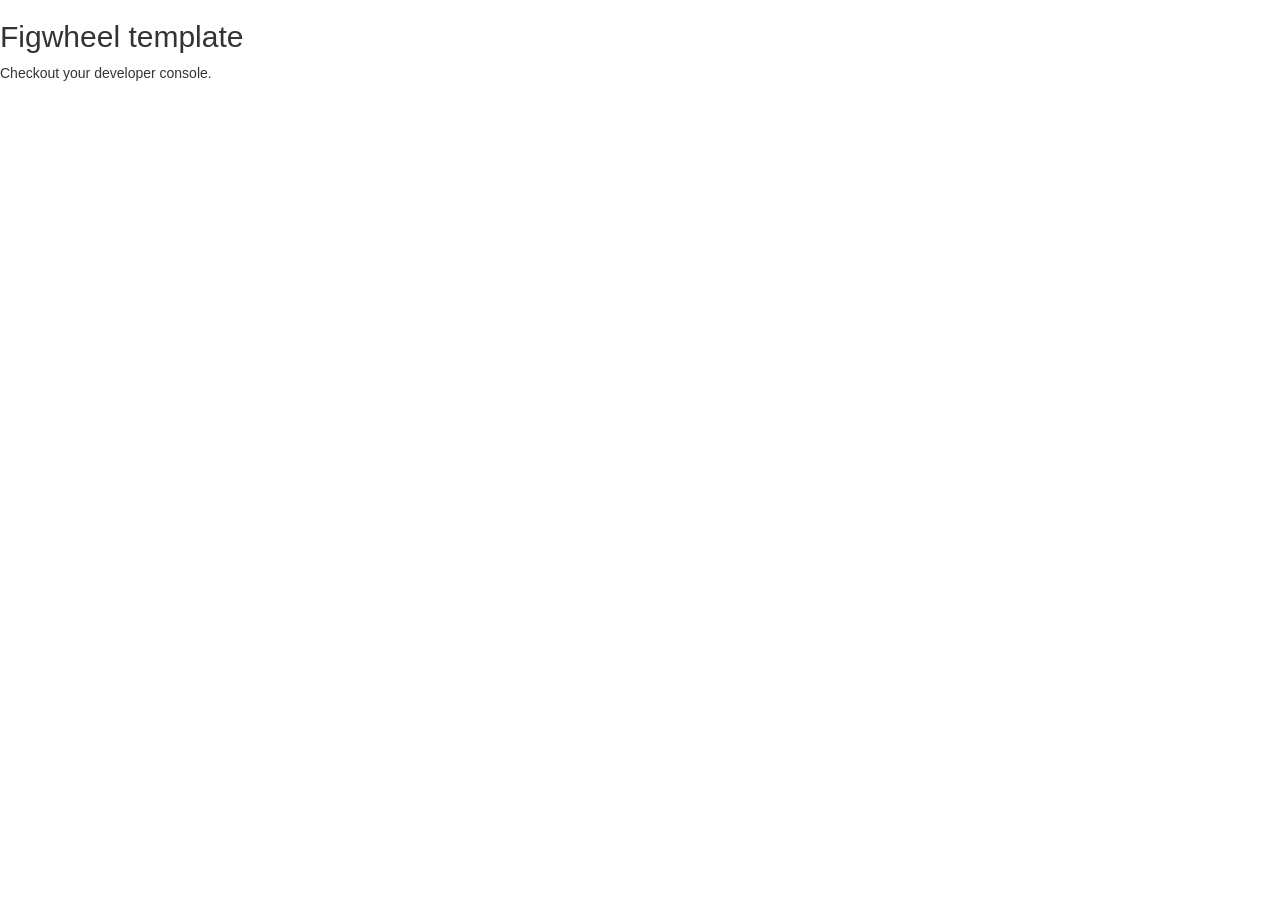
==== resources/public/index.html @ bde85e55 "First Commit" ====
<!DOCTYPE html>
<html>
  <head>
    <meta charset="UTF-8">
    <meta name="viewport" content="width=device-width, initial-scale=1">
    <link href='https://fonts.googleapis.com/css?family=Open+Sans&subset=latin,cyrillic' rel='stylesheet' type='text/css'>
    <link href="css/bootstrap.min.css" rel="stylesheet"/>
    <link href="css/custom.css" rel="stylesheet"/>
    <link href="https://maxcdn.bootstrapcdn.com/font-awesome/4.3.0/css/font-awesome.min.css" rel="stylesheet">
  </head>
  <body>
    <div id="app">
      <h2>Figwheel template</h2>
      <p>Checkout your developer console.</p>
    </div>
    <script type="text/javascript" src="js/jquery-2.1.3.js"></script>
    <script type="text/javascript" src="js/bootstrap.min.js"></script>
    <script type="text/javascript" src="js/compiled/jira.js" ></script>

  </body>
</html>
---- resources/public/css/custom.css ----
/* some custom style here to overwrite bootstrap min.css */

/*
body {
    position: relative;}
*/

.navbar-form{
    margin-right: 15px;}

.jumbotron {
   font-family: 'Open Sans', sans-serif;
   /* margin-top: 50px;
    margin-bottom: 40px; */
    padding-top: 50px;
   background-image: url(../images/cat_bgrd.jpg);}

.btn-lg {
    font-size: 20px;}



.login-section {
    background-image: url(../images/018.jpg);
    background-size: cover;
    background-repeat: no-repeat;
    background-position: center;
    position: absolute;
    height: 100%;
    width: 100%}

.login-card {
    background: rgba(255, 255, 255, 0.7);
    border: 1px solid #cccccc;
    padding: 10px 20px 50px 20px;
    margin-top: 20%;
     /*position: fixed;
          top: 340px;
          left: 42%; */
    }

.footer {
    margin-left: 10%;
    color: #ddd;}

.card {
    background: rgba(252, 252, 252, 0.87);
    border: 1px solid #cccccc;
    padding: 5px 10px 10px;
    margin-bottom: 20px;
    margin-top: 20px}

.tickets {
    background: #eee;}

.tt-header{
    padding-top: 20px;
    padding-bottom: 20px;}


.card-section {
    margin-bottom: 30px;}


.glyphicon {
    margin-left: 5px;
    margin-right: 5px;
    font-size: 17px;}

.glyphicon-pencil {
    opacity: 0.8;}


.form-group.required .control-label:before {
    color: #d00;
    content: "*";
    position: absolute;
    margin-left: -10px;
    top:7px;}

.modal-footer{
    margin-bottom: -15px;}

.white{
    color: #fff;}

.red {
    color: red; }

.orange {
    color: orange;}

.green {
    color: #5cb85c;}

.blue {
    color: #337AB7;}

#hello {
    margin-top: 42px;}

.bottom-align-text {
    position: absolute;
    bottom: 25px;
  }

.checkbox-inline {
    font-size: 14px;
    padding-right: 20px;}

.filter-section{
    background-color: rgba(192,192,192,0.3);
    padding-top: 15px;}

.list-group-item {
    border-size: 0px;
    text-size: 12px;
    background-color: rgba(192,192,192,0.3);
  }

.sub-header {
    margin-bottom: 20px;}


/* MODAL */

.alert {
      padding-top: 20px;
      padding-bottom: 20px;
      background: #fff;
      border-radius: 5px;
      border-color: red;
      position: fixed;
      top: 20px;
      left: 42%;
      width: 200px;
      transition: all 5s ease-in-out;
      opacity: 0.8;
      }


.overlay {
  position: fixed;
  top: 0;
  bottom: 0;
  left: 0;
  right: 0;
  background: rgba(0, 0, 0, 0.6);
  transition: opacity 200ms;
  opacity: 1;
  z-index: 10000;
  }


.popup {
  margin: 10% auto;
  padding-top: 20px;
  padding-bottom: 20px;
  background: #fff;
  border-radius: 5px;
  width: 600px;
  position: relative;
  transition: all 5s ease-in-out;
  box-shadow: 0px 0px 50px 5px black;
  }

.popup-header {
  border-bottom-width: 1px;
  border-bottom-style: solid;
  border-bottom-color: rgb(229, 229, 229);
  padding-left: 20px;
  padding-right: 20px;
  }

.popup-header h3 {
  margin-top: 0;
  }

.popup-header .close {
  position: absolute;
  top: 20px;
  right: 30px;
  transition: all 200ms;
  font-size: 30px;
  font-weight: bold;
  text-decoration: none;
  color: #333;
  line-height: 0.7;
  }

.popup .close:hover {
  color: red;
  }

.popup-content {
  max-height: 30%;
  overflow: auto;
  padding-top: 15px;
  padding-bottom: 15px;
  padding-left: 20px;
  padding-right: 20px;
  }

.popup-footer {
  border-top-width: 1px;
  border-top-style: solid;
  border-top-color: rgb(229, 229, 229);
  padding-top: 15px;
  padding-left: 10px;
  padding-right: 10px;
  text-align: right;
  }

/* .btn {
  margin-left: 10px;
  margin-right: 10px;
  }
*/
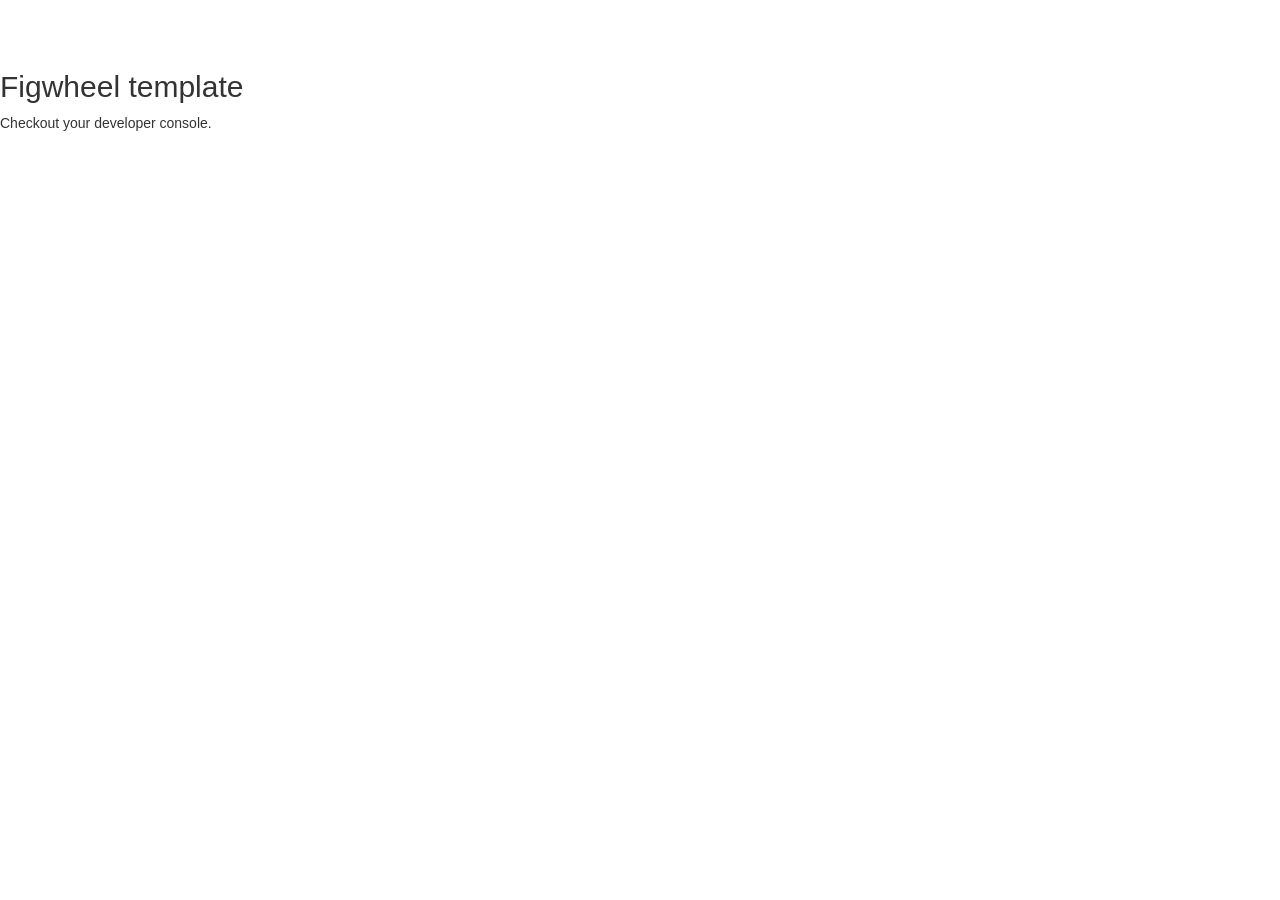
==== commit 646eca10: "SandBox added, issues fixed" ====
--- a/resources/public/index.html
+++ b/resources/public/index.html
@@ -5,8 +5,14 @@
     <meta name="viewport" content="width=device-width, initial-scale=1">
     <link href='https://fonts.googleapis.com/css?family=Open+Sans&subset=latin,cyrillic' rel='stylesheet' type='text/css'>
     <link href="css/bootstrap.min.css" rel="stylesheet"/>
+    <link href="css/bootstrap.css" rel="stylesheet"/>
+    <link href="css/1-col-portfolio.css" rel="stylesheet"/>
+    <link href="css/jumbotron.css" rel="stylesheet"/>
+
     <link href="css/custom.css" rel="stylesheet"/>
+
     <link href="https://maxcdn.bootstrapcdn.com/font-awesome/4.3.0/css/font-awesome.min.css" rel="stylesheet">
+    <link href="https://fonts.googleapis.com/icon?family=Material+Icons" rel="stylesheet">
   </head>
   <body>
     <div id="app">
--- a/resources/public/css/1-col-portfolio.css
+++ b/resources/public/css/1-col-portfolio.css
@@ -0,0 +1,13 @@
+/*!
+ * Start Bootstrap - 1 Col Portfolio HTML Template (http://startbootstrap.com)
+ * Code licensed under the Apache License v2.0.
+ * For details, see http://www.apache.org/licenses/LICENSE-2.0.
+ */
+
+body {
+    padding-top: 70px; /* Required padding for .navbar-fixed-top. Remove if using .navbar-static-top. Change if height of navigation changes. */
+}
+
+footer {
+    margin: 50px 0;
+}
--- a/resources/public/css/jumbotron.css
+++ b/resources/public/css/jumbotron.css
@@ -0,0 +1,5 @@
+/* Move down content because we have a fixed navbar that is 50px tall */
+body {
+  padding-top: 50px;
+  padding-bottom: 20px;
+}
--- a/resources/public/css/custom.css
+++ b/resources/public/css/custom.css
@@ -1,22 +1,57 @@
 /* some custom style here to overwrite bootstrap min.css */
 
+/* COLORS */
+
+body {font-family: 'Open Sans', sans-serif;}
+
+
+.div {
+ padding: 0px;}
+
+
+.white{
+    color: #fff;}
+
+.red {
+    color: red; }
+
+.orange {
+    color: orange;}
+
+.green {
+    color: #5cb85c;}
+
+.blue {
+    color: #337AB7;}
+
+
+.navbar-right{
+    margin-right: 15px;}
+
+
+.navbar-text{
+    margin-left: 15px;}
+
 /*
-body {
-    position: relative;}
-*/
-
-.navbar-form{
-    margin-right: 15px;}
-
 .jumbotron {
    font-family: 'Open Sans', sans-serif;
    /* margin-top: 50px;
-    margin-bottom: 40px; */
+    margin-bottom: 40px;
     padding-top: 50px;
-   background-image: url(../images/cat_bgrd.jpg);}
+   background-image: url(../images/cat_bgrd.jpg);}*/
 
 .btn-lg {
     font-size: 20px;}
+
+/*
+#admin {
+    margin-top: 60px;}
+*/
+
+
+#selected {
+    border: 2px solid red;}
+
 
 
 
@@ -62,14 +97,41 @@
     margin-bottom: 30px;}
 
 
+/* ICONS */
+
+
 .glyphicon {
     margin-left: 5px;
     margin-right: 5px;
-    font-size: 17px;}
+    /*font-size: 17px;*/}
 
 .glyphicon-pencil {
     opacity: 0.8;}
 
+.glyphicon.arrow{
+   opacity: 0.3;
+   margin: 0px;}
+
+.glyphicon.arrow.pressed {
+    opacity: 1;
+    color: red;}
+
+.column-title {
+    margin-right: 10px;}
+
+
+.dashboard-icon {
+    font-size: 120px;
+    color: #ADACAC;}
+
+.dashboard-icon.pressed {
+    font-size: 120px;
+    color: #FFA900;}
+
+
+
+
+/* FORMS */
 
 .form-group.required .control-label:before {
     color: #d00;
@@ -81,23 +143,10 @@
 .modal-footer{
     margin-bottom: -15px;}
 
-.white{
-    color: #fff;}
-
-.red {
-    color: red; }
-
-.orange {
-    color: orange;}
-
-.green {
-    color: #5cb85c;}
-
-.blue {
-    color: #337AB7;}
-
+/*
 #hello {
     margin-top: 42px;}
+*/
 
 .bottom-align-text {
     position: absolute;
@@ -124,19 +173,20 @@
 
 /* MODAL */
 
-.alert {
+.alert-error {
       padding-top: 20px;
       padding-bottom: 20px;
-      background: #fff;
-      border-radius: 5px;
-      border-color: red;
       position: fixed;
       top: 20px;
-      left: 42%;
-      width: 200px;
       transition: all 5s ease-in-out;
-      opacity: 0.8;
+      opacity: 1;
+      z-index: 1000;
       }
+
+.div#alert-warning {
+    padding: 20px;
+    text-align: center;
+    }
 
 
 .overlay {
@@ -148,7 +198,7 @@
   background: rgba(0, 0, 0, 0.6);
   transition: opacity 200ms;
   opacity: 1;
-  z-index: 10000;
+  z-index: 100000;
   }
 
 
@@ -164,6 +214,17 @@
   box-shadow: 0px 0px 50px 5px black;
   }
 
+.moms-popup {
+   margin-top: 10%;
+   padding-top: 10px;
+   padding-bottom: 10px;
+   background: #FFCD5B;
+   border-radius: 10px;
+   transition: all 1s ease-in-out;
+   box-shadow: 0px 0px 50px 5px white;
+   }
+
+
 .popup-header {
   border-bottom-width: 1px;
   border-bottom-style: solid;
@@ -172,25 +233,42 @@
   padding-right: 20px;
   }
 
+.moms-header {
+  border-bottom-width: 1px;
+  border-bottom-style: dashed;
+  border-bottom-color: white;
+  padding-left: 20px;
+  padding-right: 20px;
+  color: white;
+  font-size: 17px;}
+
+
 .popup-header h3 {
   margin-top: 0;
   }
 
-.popup-header .close {
+
+.close:hover {
+  color: red;
+  }
+
+.popup .close {
   position: absolute;
   top: 20px;
   right: 30px;
+  font-size: 30px;
+  line-height: 0.7;
+  }
+
+#X {
+  position: relative;
+  top: 0px;
+  right: 0px;
+  line-height: 0.7;
+  padding-left: 10px;
+  font-size: 21px;
   transition: all 200ms;
-  font-size: 30px;
-  font-weight: bold;
-  text-decoration: none;
-  color: #333;
-  line-height: 0.7;
-  }
-
-.popup .close:hover {
-  color: red;
-  }
+    }
 
 .popup-content {
   max-height: 30%;
@@ -203,16 +281,193 @@
 
 .popup-footer {
   border-top-width: 1px;
-  border-top-style: solid;
-  border-top-color: rgb(229, 229, 229);
+  border-top-style: dashed;
+  border-top-color: white;
   padding-top: 15px;
   padding-left: 10px;
   padding-right: 10px;
   text-align: right;
   }
 
+.moms-footer {
+    border-top-width: 1px;
+    border-top-style: dashed;
+    border-top-color: white;
+    padding-top: 15px;
+    padding-left: 10px;
+    padding-right: 10px;
+    text-align: right;
+    background-image: url(../images/duck.png);
+    background-size: cover;
+    background-repeat: no-repeat;
+    background-position: left;
+
+    }
+
+#lang {
+    margin-right: 10px;
+    background-color: #fcf8e3;}
+
+.active#lang {
+    background-color: #d9edf7;}
+
+
+
 /* .btn {
   margin-left: 10px;
   margin-right: 10px;
   }
-*/+
+.pressed {
+    color: red}
+*/
+
+/* MOMSAPP */
+
+.moms {
+    background-image: url(../images/035.jpg);
+    background-size: cover;
+    background-repeat: no-repeat;
+    background-position: left;
+    position: absolute;
+    height: 100%;
+    width: 100%
+    /* box-shadow: 0 4px 8px 0 rgba(0, 0, 0, 0.2);*/
+    }
+
+.moms-header {
+    background: #FFCD5B;
+    padding-top: 10px;
+    border-width: 0px;
+    text-align: center;
+    color: white;
+    font-size: 20px;
+    }
+
+.kids-facilities {
+    color: grey;}
+
+.moms-icons {
+    font-size: 25px;
+    color: #9D333C;
+    vertical-align: middle;}
+
+.moms-content {
+    background-color: white;
+    padding: 0px;
+    text-align: center;}
+
+/*.facilities-icon {
+    background-color: white;
+    size: 50%;
+    border-radius: 50%;
+    width: 50px;
+    height: 50px;
+    }
+*/
+
+
+.title {
+    font-size: 20px;
+    font-weight: 900;
+    text-align: center;
+    color: #9D333C;
+    }
+
+
+#filter {
+    border-radius: 150px 150px 0px 0px;
+    background-color: #FFCD5B;
+    padding-top: 10px;
+    padding-bottom: 10px;
+    }
+
+.moms-filter {
+    padding: 10px 7% 10px 7%;
+    background: #FFCD5B;
+    text-align: left;}
+
+.moms-search {
+    padding: 20px 7% 20px 7%;}
+
+
+.facilities-icon {
+    background-size: contain;
+    background-repeat: no-repeat;
+    background-position: center;
+    background-size: 50%;
+    background-color: white;
+    width: 60px;
+    height: 60px;
+    border-radius: 50%;
+    margin: 0px 7px 7px 0px;
+    display: inline-block;
+    box-shadow: 2px 2px 2px #888888;
+    border: none;}
+
+.moms-fas-details {
+    margin: 0px;
+    margin-right: 10px;
+    padding: 0px;
+    max-width: 70px;
+    color: white;
+    text-align:  center;
+    font-size: 12px;
+    margin-bottom: 10px;}
+
+.facilities-icon > .moms-fas-details {
+    margin: 0px;}
+
+
+.facilities-icon:hover {
+    background-color: yellow;}
+
+.facilities-icon:active {
+    background-color: yellow;}
+
+.icon-smaller  {
+     width: 40px;
+     height: 40px;
+    }
+
+
+.sub-title {
+   text-align: left;
+   color: white;
+   font-size: 16px;
+   font-weight: 900;
+   padding: 0px 0px 15px 0px;}
+
+.links {
+   color: white;
+   font-size: 13px; }
+
+.moms-rating {
+    background-color: #FFCD5B;
+    padding: 10px 7% 10px 7%;
+    border-color: white;
+    border-width: 2px 0px 2px 0px;
+    text-align: left;
+    }
+
+.moms-popup-fas {
+    height: 100px;
+    margin: 0px;
+    padding: 0px 10px 10px 0px;
+    font-size: 12px;}
+
+
+.col-xs-7, .col-xs-5 {
+    padding: 0px;}
+
+
+.h4 {
+    text-align: left;}
+
+
+
+.moms-card {
+  width: 250px;
+  box-shadow: 0 4px 8px 0 rgba(0, 0, 0, 0.2), 0 6px 20px 0 rgba(0, 0, 0, 0.19);
+  text-align: center;
+}
